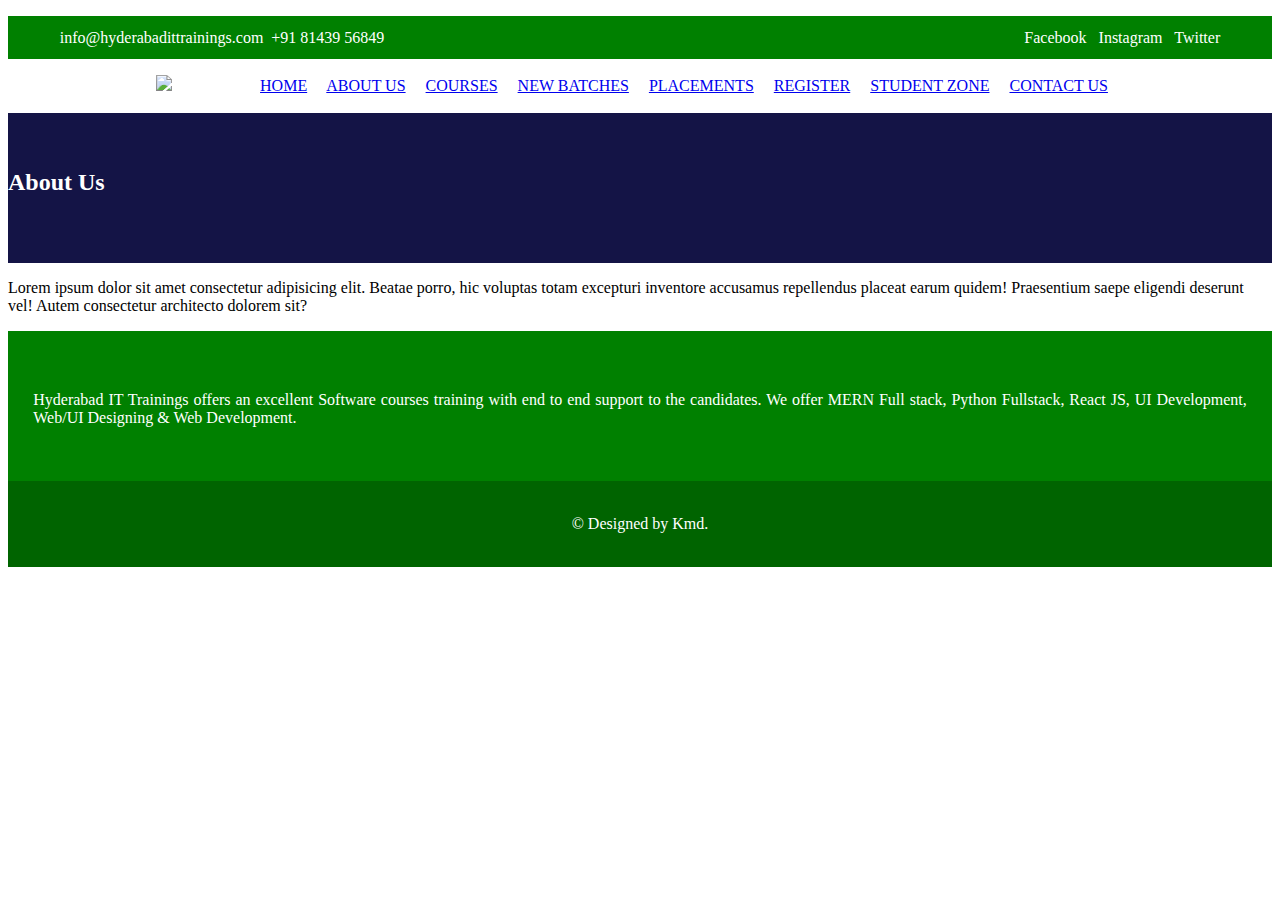
==== about.html @ dd37aead "HTML Structure with some CSS" ====
<!DOCTYPE html>
<html lang="en">

<head>
    <meta charset="UTF-8">
    <meta name="viewport" content="width=device-width, initial-scale=1.0">
    <title>Hyderabad IT Trainings | #1 Software Training Institute in Hyderabad</title>
</head>

<body>
    <section style="text-align: center; background-color: green; color: white;">
        <p style="padding: 1%;">info@hyderabadittrainings.com &nbsp;+91 81439 56849
            &emsp;&emsp;&emsp;&emsp;&emsp;&emsp;&emsp;&emsp;&emsp;&emsp;&emsp;&emsp;&emsp;
            &emsp;&emsp;&emsp;&emsp;&emsp;&emsp;&emsp;&emsp;&emsp;&emsp;&emsp;&emsp;&emsp;
            &emsp;&emsp;&emsp;&emsp;&emsp;&emsp;&emsp;&emsp;&emsp;&emsp;&emsp;&emsp;&emsp;
            Facebook &nbsp; Instagram &nbsp; Twitter</p>
    </section>
    <header style="text-align: center;">
        <img src="https://hyderabadittrainings.com/images/logo.jpg">
        <!--nav-->
        &emsp;&emsp;&emsp;&emsp;&emsp;
        <a href="index.html">HOME</a>&emsp;
        <a href="about.html">ABOUT US</a>&emsp;
        <a href="courses.html">COURSES</a>&emsp;
        <a href="newbatches.html">NEW BATCHES</a>&emsp;
        <a href="placements.html">PLACEMENTS</a>&emsp;
        <a href="register.html">REGISTER</a>&emsp;
        <a href="studentzone.html">STUDENT ZONE</a>&emsp;
        <a href="contact.html">CONTACT US</a>&emsp;
        <br><br>
    </header>
    <section style="background-color: rgb(20, 20, 70); color: white; height: 150px;">
        <br><br><h2>About Us</h2>
    </section>
    <section>
        <p>Lorem ipsum dolor sit amet consectetur adipisicing elit. Beatae porro, hic voluptas totam excepturi inventore accusamus repellendus placeat earum quidem! Praesentium saepe eligendi deserunt vel! Autem consectetur architecto dolorem sit?</p>
    </section>
    <section style="width: 100%; height: 150px; background-color: green; color: white; text-align: justify;">
        <br>
        <p style="padding: 2%;">Hyderabad IT Trainings offers an excellent Software courses training with end to end
            support to the candidates. We offer MERN Full stack, Python Fullstack, React JS, UI Development, Web/UI
            Designing & Web Development.</p><br>
    </section>
    <footer style="width: 100%; background-color: darkgreen; color: white; text-align: center;">
        <br>
        <p>&copy; Designed by Kmd.</p><br>
    </footer>
</body>

</html>
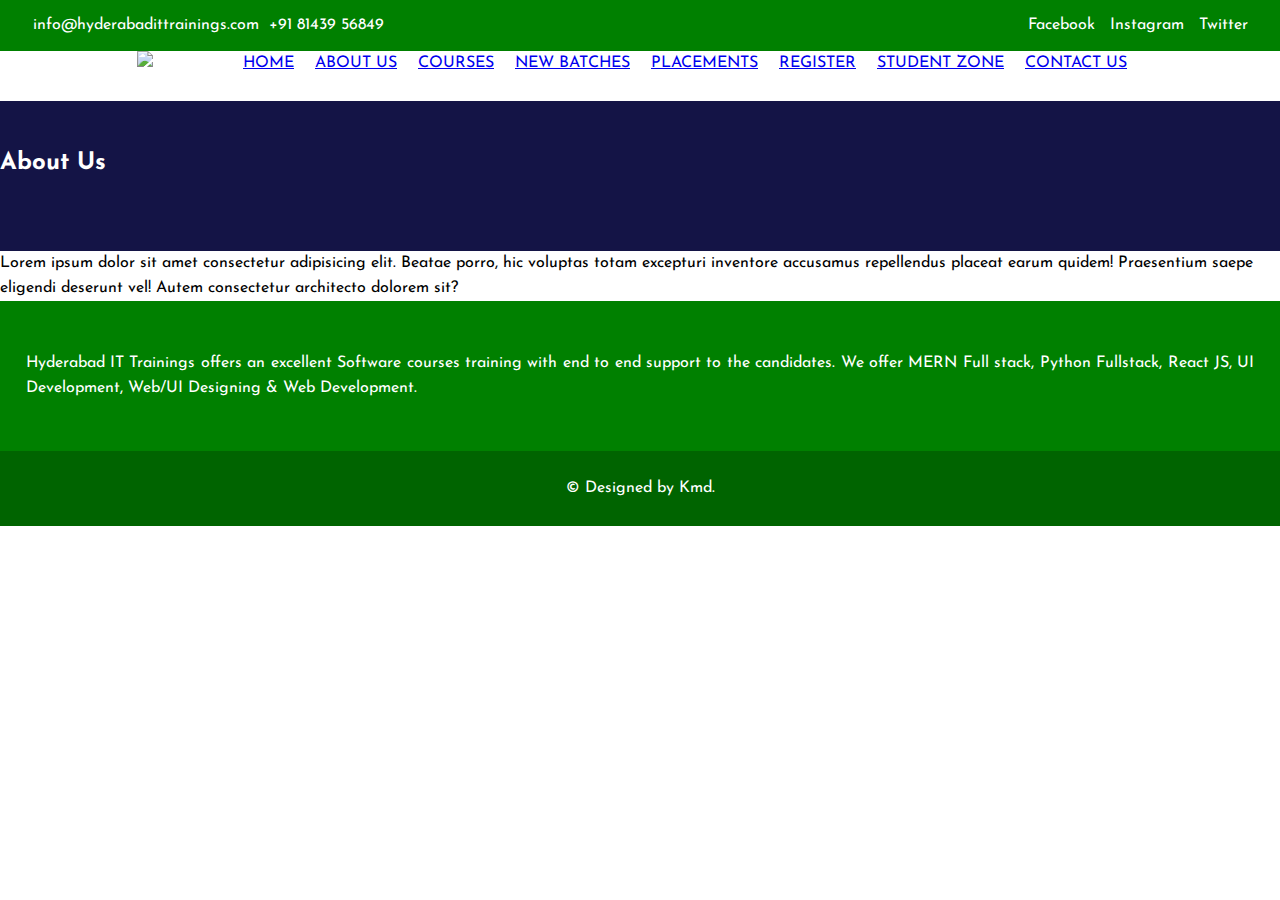
==== commit a0749372: "Section6 styled, added courses page" ====
--- a/about.html
+++ b/about.html
@@ -5,17 +5,19 @@
     <meta charset="UTF-8">
     <meta name="viewport" content="width=device-width, initial-scale=1.0">
     <title>Hyderabad IT Trainings | #1 Software Training Institute in Hyderabad</title>
+    <link rel="stylesheet" href="/CSS/style.css">
 </head>
 
 <body>
-    <section style="text-align: center; background-color: green; color: white;">
-        <p style="padding: 1%;">info@hyderabadittrainings.com &nbsp;+91 81439 56849
-            &emsp;&emsp;&emsp;&emsp;&emsp;&emsp;&emsp;&emsp;&emsp;&emsp;&emsp;&emsp;&emsp;
-            &emsp;&emsp;&emsp;&emsp;&emsp;&emsp;&emsp;&emsp;&emsp;&emsp;&emsp;&emsp;&emsp;
-            &emsp;&emsp;&emsp;&emsp;&emsp;&emsp;&emsp;&emsp;&emsp;&emsp;&emsp;&emsp;&emsp;
-            Facebook &nbsp; Instagram &nbsp; Twitter</p>
-    </section>
     <header style="text-align: center;">
+        <section style="text-align: center; background-color: green; color: white;">
+            <p style="padding: 1%;">info@hyderabadittrainings.com &nbsp;+91 81439 56849
+                &emsp;&emsp;&emsp;&emsp;&emsp;&emsp;&emsp;&emsp;&emsp;&emsp;&emsp;&emsp;&emsp;
+                &emsp;&emsp;&emsp;&emsp;&emsp;&emsp;&emsp;&emsp;&emsp;&emsp;&emsp;&emsp;&emsp;
+                &emsp;&emsp;&emsp;&emsp;&emsp;&emsp;&emsp;&emsp;&emsp;&emsp;&emsp;&emsp;&emsp;
+                Facebook &nbsp; Instagram &nbsp; Twitter</p>
+        </section>
+    
         <img src="https://hyderabadittrainings.com/images/logo.jpg">
         <!--nav-->
         &emsp;&emsp;&emsp;&emsp;&emsp;
--- a/CSS/style.css
+++ b/CSS/style.css
@@ -0,0 +1,238 @@
+@import url("https://fonts.googleapis.com/css2?family=Josefin+Sans&display=swap");
+* {
+  margin: auto;
+  box-sizing: border-box;
+  font-family: "Josefin Sans", sans-serif;
+  line-height: 25px;
+}
+div {
+  margin: 0px;
+}
+header {
+  text-align: justify;
+}
+.header1 {
+  background-color: green;
+  color: white;
+  height: 100%;
+}
+.header1 .contents {
+  width: 85%;
+}
+.header1 .contents .left {
+  float: left;
+  padding: 12px;
+}
+.header1 .contents .right {
+  float: right;
+  padding: 12px;
+}
+.clearfix {
+  clear: both;
+  display: table;
+}
+.header2 {
+  height: 100%;
+}
+.header2 .contents {
+  display: flex;
+  align-items: center;
+  width: 85%;
+}
+.navleft {
+  width: 30%;
+}
+.navleft img {
+  padding: 0px 10px;
+}
+.navright {
+  width: 80%;
+  text-align: right;
+}
+.navitems a {
+  font-size: smaller;
+  font-weight: bolder;
+  margin: auto;
+  padding: 10px;
+  text-decoration: none;
+  color: black;
+}
+.navitems a:hover {
+  color: rgb(255, 200, 0);
+}
+.full-width {
+  width: 100%;
+}
+span {
+  color: brown;
+}
+.container {
+  background-color: rgb(250, 250, 250);
+}
+.section1 {
+  width: 85%;
+  display: flex;
+  align-items: center;
+}
+.section1-left {
+  width: 70%;
+  margin: 0px;
+  padding: 10px;
+  text-align: justify;
+}
+.bold {
+  font-weight: bolder;
+  color: black;
+}
+.form {
+  display: flex;
+  justify-content: center;
+  align-items: center;
+  background-color: rgb(255, 255, 255);
+  margin: 20px;
+  width: 40%;
+}
+.h2-bg {
+  width: 100%;
+  background-color: #285803;
+}
+.form h2 {
+  color: white;
+  padding: 10px;
+  text-align: center;
+}
+.form .contents {
+  display: flex;
+  align-items: center;
+  width: 100%;
+}
+.form .contents .fields {
+  width: 100%;
+  text-align: center;
+}
+.form .contents .fields input,
+textarea {
+  padding: 10px;
+  width: 80%;
+}
+input[type="submit"] {
+  background-color: rgb(255, 200, 0);
+  color: white;
+  border: none;
+}
+input[type="submit"]:hover {
+  background-color: #002147;
+  color: rgb(255, 200, 0);
+}
+.section2,
+.section4 {
+  background-color: rgb(200, 200, 200);
+  text-align: center;
+}
+.section2-figures,
+.section4-figures {
+  margin: 0% 5%;
+}
+figure {
+  display: inline-block;
+  text-align: center;
+  background-color: white;
+  color: black;
+  width: 20%;
+  margin: 25px;
+}
+figure img {
+  width: 100%;
+}
+figcaption {
+  width: 100%;
+  padding: 10px;
+}
+.fixed {
+  position: fixed;
+  bottom: 10%;
+  left: 0%;
+  background-color: green;
+  color: white;
+  border: none;
+  padding: 10px;
+  width: 150px;
+  height: 50px;
+  z-index: 1;
+}
+.section3,
+.section5 {
+  text-align: center;
+  width: 85%;
+  padding: 10px;
+}
+table {
+  width: 100%;
+  border: black;
+  border-collapse: collapse;
+}
+thead {
+  background-color: #002147;
+  color: white;
+}
+td,
+th {
+  text-align: left;
+  padding: 20px;
+  border: solid thin rgb(210, 210, 210);
+}
+td a {
+  color: red;
+  text-decoration: none;
+}
+.section4-figures figure {
+  height: 100%;
+}
+.section4-figures figure img {
+  width: 30%;
+  padding: 10px 0px;
+  text-align: center;
+}
+figcaption h3,
+figcaption p {
+  text-align: center;
+  padding: 10px 20px;
+}
+.section5-contents {
+  display: flex;
+}
+.section5-contents-left {
+  width: 50%;
+  text-align: justify;
+  margin-right: 15px;
+}
+.section5-contents-right {
+  width: 50%;
+  text-align: justify;
+  margin-left: 15px;
+}
+.section6 {
+  height: 250px;
+  background-color: #002147;
+  color: white;
+  text-align: center;
+  display: flex;
+  align-items: end;
+  justify-content: center;
+}
+.section6 .content {
+  width: 85%;
+  /* border: solid red; */
+  display: flex;
+  justify-content: space-between;
+}
+.section6 .content .stats-content {
+  padding: 25px;
+  /* border: solid green; */
+}
+.section6 h1 {
+  color: rgb(255, 200, 0);
+}
+.section6 img {
+  width: 20%;
+}
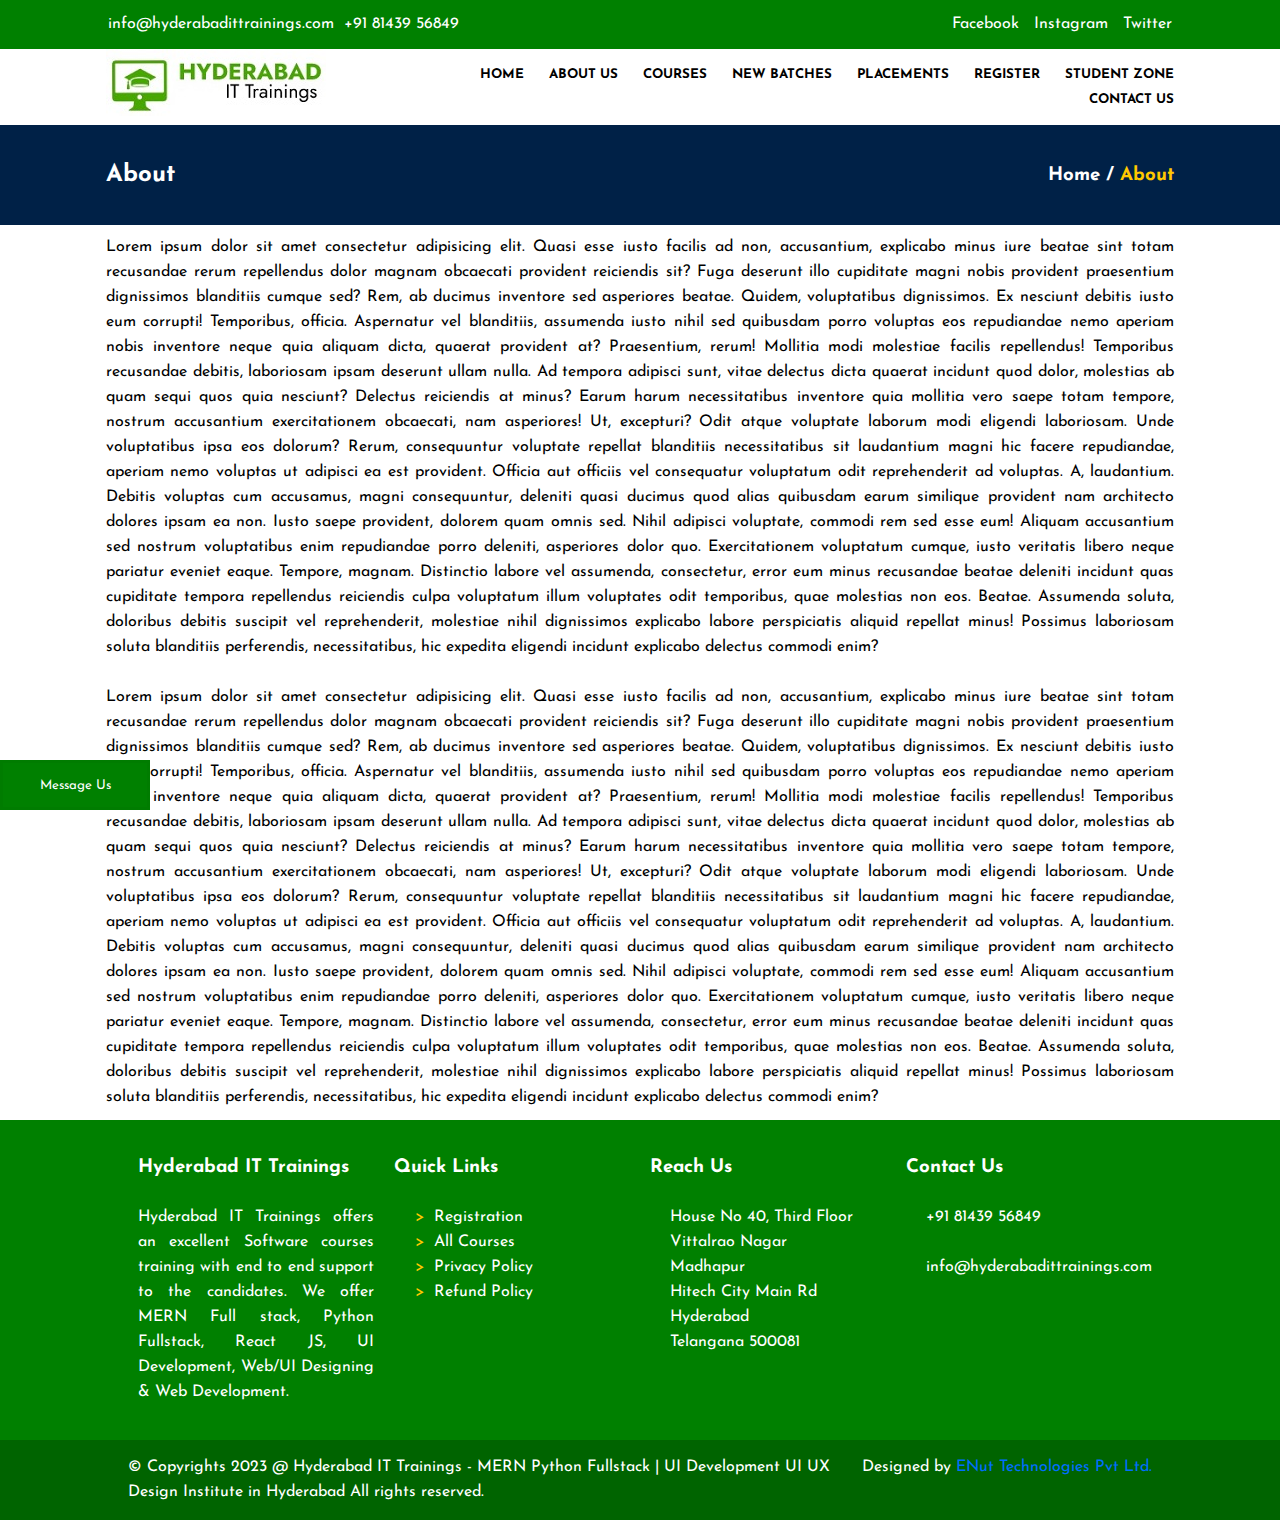
==== commit a7b16aa5: "Footer and more pages" ====
--- a/about.html
+++ b/about.html
@@ -1,52 +1,193 @@
 <!DOCTYPE html>
 <html lang="en">
+  <head>
+    <meta charset="UTF-8" />
+    <meta name="viewport" content="width=device-width, initial-scale=1.0" />
+    <title>
+      Hyderabad IT Trainings | #1 Software Training Institute in Hyderabad
+    </title>
+    <link rel="icon" type="image/x-icon" href="Assets/Images/favicon.jpg" />
+    <link rel="stylesheet" href="CSS/style.css" />
+  </head>
 
-<head>
-    <meta charset="UTF-8">
-    <meta name="viewport" content="width=device-width, initial-scale=1.0">
-    <title>Hyderabad IT Trainings | #1 Software Training Institute in Hyderabad</title>
-    <link rel="stylesheet" href="/CSS/style.css">
-</head>
-
-<body>
-    <header style="text-align: center;">
-        <section style="text-align: center; background-color: green; color: white;">
-            <p style="padding: 1%;">info@hyderabadittrainings.com &nbsp;+91 81439 56849
-                &emsp;&emsp;&emsp;&emsp;&emsp;&emsp;&emsp;&emsp;&emsp;&emsp;&emsp;&emsp;&emsp;
-                &emsp;&emsp;&emsp;&emsp;&emsp;&emsp;&emsp;&emsp;&emsp;&emsp;&emsp;&emsp;&emsp;
-                &emsp;&emsp;&emsp;&emsp;&emsp;&emsp;&emsp;&emsp;&emsp;&emsp;&emsp;&emsp;&emsp;
-                Facebook &nbsp; Instagram &nbsp; Twitter</p>
+  <body>
+    <header>
+      <section class="header1">
+        <section class="contents clearfix">
+          <p class="left">
+            info@hyderabadittrainings.com &nbsp;+91 81439 56849
+          </p>
+          <p class="right">Facebook &nbsp; Instagram &nbsp; Twitter</p>
         </section>
-    
-        <img src="https://hyderabadittrainings.com/images/logo.jpg">
-        <!--nav-->
-        &emsp;&emsp;&emsp;&emsp;&emsp;
-        <a href="index.html">HOME</a>&emsp;
-        <a href="about.html">ABOUT US</a>&emsp;
-        <a href="courses.html">COURSES</a>&emsp;
-        <a href="newbatches.html">NEW BATCHES</a>&emsp;
-        <a href="placements.html">PLACEMENTS</a>&emsp;
-        <a href="register.html">REGISTER</a>&emsp;
-        <a href="studentzone.html">STUDENT ZONE</a>&emsp;
-        <a href="contact.html">CONTACT US</a>&emsp;
-        <br><br>
+      </section>
+      <section class="header2">
+        <section class="contents clearfix">
+          <div class="navleft">
+            <a href="index.html"><img src="Assets/Images/logo.jpg" /></a>
+          </div>
+          <div class="navright">
+            <nav class="navitems">
+              <a href="index.html">HOME</a>
+              <a href="about.html">ABOUT US</a>
+              <a href="courses.html">COURSES</a>
+              <a href="newbatches.html">NEW BATCHES</a>
+              <a href="placements.html">PLACEMENTS</a>
+              <a href="register.html">REGISTER</a>
+              <a href="studentzone.html">STUDENT ZONE</a>
+              <a href="contact.html">CONTACT US</a>
+            </nav>
+          </div>
+        </section>
+      </section>
     </header>
-    <section style="background-color: rgb(20, 20, 70); color: white; height: 150px;">
-        <br><br><h2>About Us</h2>
+    <section class="page-header">
+      <section class="flex clearfix">
+        <div class="left">
+          <h2>About</h2>
+        </div>
+        <div class="right">
+          <h3>Home / <span>About</span></h3>
+        </div>
+      </section>
     </section>
-    <section>
-        <p>Lorem ipsum dolor sit amet consectetur adipisicing elit. Beatae porro, hic voluptas totam excepturi inventore accusamus repellendus placeat earum quidem! Praesentium saepe eligendi deserunt vel! Autem consectetur architecto dolorem sit?</p>
+    <section class="section3">
+        <p class="justified-text">
+            Lorem ipsum dolor sit amet consectetur adipisicing elit. Quasi esse
+            iusto facilis ad non, accusantium, explicabo minus iure beatae sint
+            totam recusandae rerum repellendus dolor magnam obcaecati provident
+            reiciendis sit? Fuga deserunt illo cupiditate magni nobis provident
+            praesentium dignissimos blanditiis cumque sed? Rem, ab ducimus inventore
+            sed asperiores beatae. Quidem, voluptatibus dignissimos. Ex nesciunt
+            debitis iusto eum corrupti! Temporibus, officia. Aspernatur vel
+            blanditiis, assumenda iusto nihil sed quibusdam porro voluptas eos
+            repudiandae nemo aperiam nobis inventore neque quia aliquam dicta,
+            quaerat provident at? Praesentium, rerum! Mollitia modi molestiae
+            facilis repellendus! Temporibus recusandae debitis, laboriosam ipsam
+            deserunt ullam nulla. Ad tempora adipisci sunt, vitae delectus dicta
+            quaerat incidunt quod dolor, molestias ab quam sequi quos quia nesciunt?
+            Delectus reiciendis at minus? Earum harum necessitatibus inventore quia
+            mollitia vero saepe totam tempore, nostrum accusantium exercitationem
+            obcaecati, nam asperiores! Ut, excepturi? Odit atque voluptate laborum
+            modi eligendi laboriosam. Unde voluptatibus ipsa eos dolorum? Rerum,
+            consequuntur voluptate repellat blanditiis necessitatibus sit laudantium
+            magni hic facere repudiandae, aperiam nemo voluptas ut adipisci ea est
+            provident. Officia aut officiis vel consequatur voluptatum odit
+            reprehenderit ad voluptas. A, laudantium. Debitis voluptas cum
+            accusamus, magni consequuntur, deleniti quasi ducimus quod alias
+            quibusdam earum similique provident nam architecto dolores ipsam ea non.
+            Iusto saepe provident, dolorem quam omnis sed. Nihil adipisci voluptate,
+            commodi rem sed esse eum! Aliquam accusantium sed nostrum voluptatibus
+            enim repudiandae porro deleniti, asperiores dolor quo. Exercitationem
+            voluptatum cumque, iusto veritatis libero neque pariatur eveniet eaque.
+            Tempore, magnam. Distinctio labore vel assumenda, consectetur, error eum
+            minus recusandae beatae deleniti incidunt quas cupiditate tempora
+            repellendus reiciendis culpa voluptatum illum voluptates odit
+            temporibus, quae molestias non eos. Beatae. Assumenda soluta, doloribus
+            debitis suscipit vel reprehenderit, molestiae nihil dignissimos
+            explicabo labore perspiciatis aliquid repellat minus! Possimus
+            laboriosam soluta blanditiis perferendis, necessitatibus, hic expedita
+            eligendi incidunt explicabo delectus commodi enim?
+          </p><br/>
+          <p class="justified-text">
+            Lorem ipsum dolor sit amet consectetur adipisicing elit. Quasi esse
+            iusto facilis ad non, accusantium, explicabo minus iure beatae sint
+            totam recusandae rerum repellendus dolor magnam obcaecati provident
+            reiciendis sit? Fuga deserunt illo cupiditate magni nobis provident
+            praesentium dignissimos blanditiis cumque sed? Rem, ab ducimus inventore
+            sed asperiores beatae. Quidem, voluptatibus dignissimos. Ex nesciunt
+            debitis iusto eum corrupti! Temporibus, officia. Aspernatur vel
+            blanditiis, assumenda iusto nihil sed quibusdam porro voluptas eos
+            repudiandae nemo aperiam nobis inventore neque quia aliquam dicta,
+            quaerat provident at? Praesentium, rerum! Mollitia modi molestiae
+            facilis repellendus! Temporibus recusandae debitis, laboriosam ipsam
+            deserunt ullam nulla. Ad tempora adipisci sunt, vitae delectus dicta
+            quaerat incidunt quod dolor, molestias ab quam sequi quos quia nesciunt?
+            Delectus reiciendis at minus? Earum harum necessitatibus inventore quia
+            mollitia vero saepe totam tempore, nostrum accusantium exercitationem
+            obcaecati, nam asperiores! Ut, excepturi? Odit atque voluptate laborum
+            modi eligendi laboriosam. Unde voluptatibus ipsa eos dolorum? Rerum,
+            consequuntur voluptate repellat blanditiis necessitatibus sit laudantium
+            magni hic facere repudiandae, aperiam nemo voluptas ut adipisci ea est
+            provident. Officia aut officiis vel consequatur voluptatum odit
+            reprehenderit ad voluptas. A, laudantium. Debitis voluptas cum
+            accusamus, magni consequuntur, deleniti quasi ducimus quod alias
+            quibusdam earum similique provident nam architecto dolores ipsam ea non.
+            Iusto saepe provident, dolorem quam omnis sed. Nihil adipisci voluptate,
+            commodi rem sed esse eum! Aliquam accusantium sed nostrum voluptatibus
+            enim repudiandae porro deleniti, asperiores dolor quo. Exercitationem
+            voluptatum cumque, iusto veritatis libero neque pariatur eveniet eaque.
+            Tempore, magnam. Distinctio labore vel assumenda, consectetur, error eum
+            minus recusandae beatae deleniti incidunt quas cupiditate tempora
+            repellendus reiciendis culpa voluptatum illum voluptates odit
+            temporibus, quae molestias non eos. Beatae. Assumenda soluta, doloribus
+            debitis suscipit vel reprehenderit, molestiae nihil dignissimos
+            explicabo labore perspiciatis aliquid repellat minus! Possimus
+            laboriosam soluta blanditiis perferendis, necessitatibus, hic expedita
+            eligendi incidunt explicabo delectus commodi enim?
+          </p>
     </section>
-    <section style="width: 100%; height: 150px; background-color: green; color: white; text-align: justify;">
-        <br>
-        <p style="padding: 2%;">Hyderabad IT Trainings offers an excellent Software courses training with end to end
-            support to the candidates. We offer MERN Full stack, Python Fullstack, React JS, UI Development, Web/UI
-            Designing & Web Development.</p><br>
-    </section>
-    <footer style="width: 100%; background-color: darkgreen; color: white; text-align: center;">
-        <br>
-        <p>&copy; Designed by Kmd.</p><br>
+    <button class="fixed">Message Us</button>
+    <footer>
+      <section class="footer1">
+        <br />
+        <section class="flex clearfix">
+          <div class="content justified-text">
+            <h3>Hyderabad IT Trainings</h3>
+            <br />
+            <p>
+              Hyderabad IT Trainings offers an excellent Software courses
+              training with end to end support to the candidates. We offer MERN
+              Full stack, Python Fullstack, React JS, UI Development, Web/UI
+              Designing & Web Development.
+            </p>
+          </div>
+          <div class="content">
+            <h3>Quick Links</h3>
+            <br />
+            <ul>
+              <li><p>Registration</p></li>
+              <li><p>All Courses</p></li>
+              <li><p>Privacy Policy</p></li>
+              <li><p>Refund Policy</p></li>
+            </ul>
+          </div>
+          <div class="lmcontent">
+            <h3>Reach Us</h3>
+            <br />
+            <p>House No 40, Third Floor</p>
+            <p>Vittalrao Nagar</p>
+            <p>Madhapur</p>
+            <p>Hitech City Main Rd</p>
+            <p>Hyderabad</p>
+            <p>Telangana 500081</p>
+          </div>
+          <div class="lmcontent">
+            <h3>Contact Us</h3>
+            <br />
+            <p>+91 81439 56849</p>
+            <br />
+            <p>info@hyderabadittrainings.com</p>
+            <br />
+          </div>
+        </section>
+        <br />
+      </section>
+      <section class="footer2">
+        <section class="flex clearfix">
+          <br />
+          <section class="left">
+            <p>
+              &copy; Copyrights 2023 @ Hyderabad IT Trainings - MERN Python
+              Fullstack | UI Development UI UX Design Institute in Hyderabad All
+              rights reserved.
+            </p>
+          </section>
+          <section class="right">
+            <p>Designed by <span>ENut Technologies Pvt Ltd.</span></p>
+            <br />
+          </section>
+        </section>
+      </section>
     </footer>
-</body>
-
-</html>+  </body>
+</html>
--- a/CSS/style.css
+++ b/CSS/style.css
@@ -154,7 +154,7 @@
   left: 0%;
   background-color: green;
   color: white;
-  border: none;
+  border: solid rgb(0, 124, 0);
   padding: 10px;
   width: 150px;
   height: 50px;
@@ -178,7 +178,7 @@
 td,
 th {
   text-align: left;
-  padding: 20px;
+  padding: 10px;
   border: solid thin rgb(210, 210, 210);
 }
 td a {
@@ -236,3 +236,81 @@
 .section6 img {
   width: 20%;
 }
+.footer1 {
+  background-color: green;
+}
+.footer1 .flex {
+  width: 80%;
+  height: 100%;
+  color: white;
+  display: flex;
+  justify-content: center;
+}
+.footer1 .content,
+.footer1 .lmcontent {
+  width: 25%;
+  padding: 10px;
+}
+.justified-text {
+  text-align: justify;
+}
+.footer1 .content li {
+  list-style: ">  ";
+  color: rgb(255, 200, 0);
+}
+.footer1 .content li p {
+  color: white;
+}
+.footer1 .content li p:hover {
+  color: rgb(255, 200, 0);
+  padding-left: 10px;
+}
+.lmcontent p {
+  margin-left: 20px;
+}
+.footer2{
+  background-color:  darkgreen;
+}
+.footer2 .flex {
+  width: 80%;
+  color: white;
+  display: flex;
+  justify-content: center;
+  padding: 15px 0px;
+}
+.footer2 .flex .left {
+  width: 70%;
+}
+.footer2 .flex .right {
+  width: 30%;
+  text-align: right;
+}
+.footer2 span{
+  color: rgb(0, 110, 255);
+}
+.page-header {
+  background-color: #002147;
+  color: white;
+  height: 100px;
+  /* border: solid white; */
+  align-items: center;
+  display: flex;
+}
+.page-header .flex {
+  width: 85%;
+  display: flex;
+  align-items: center;
+  /* border: solid white; */
+  padding: 10px;
+}
+.page-header .flex .left {
+  text-align: left;
+  width: 50%;
+}
+.page-header .flex .right {
+  text-align: right;
+  width: 50%;
+}
+.page-header .flex .right span {
+  color: rgb(255, 200, 0);
+}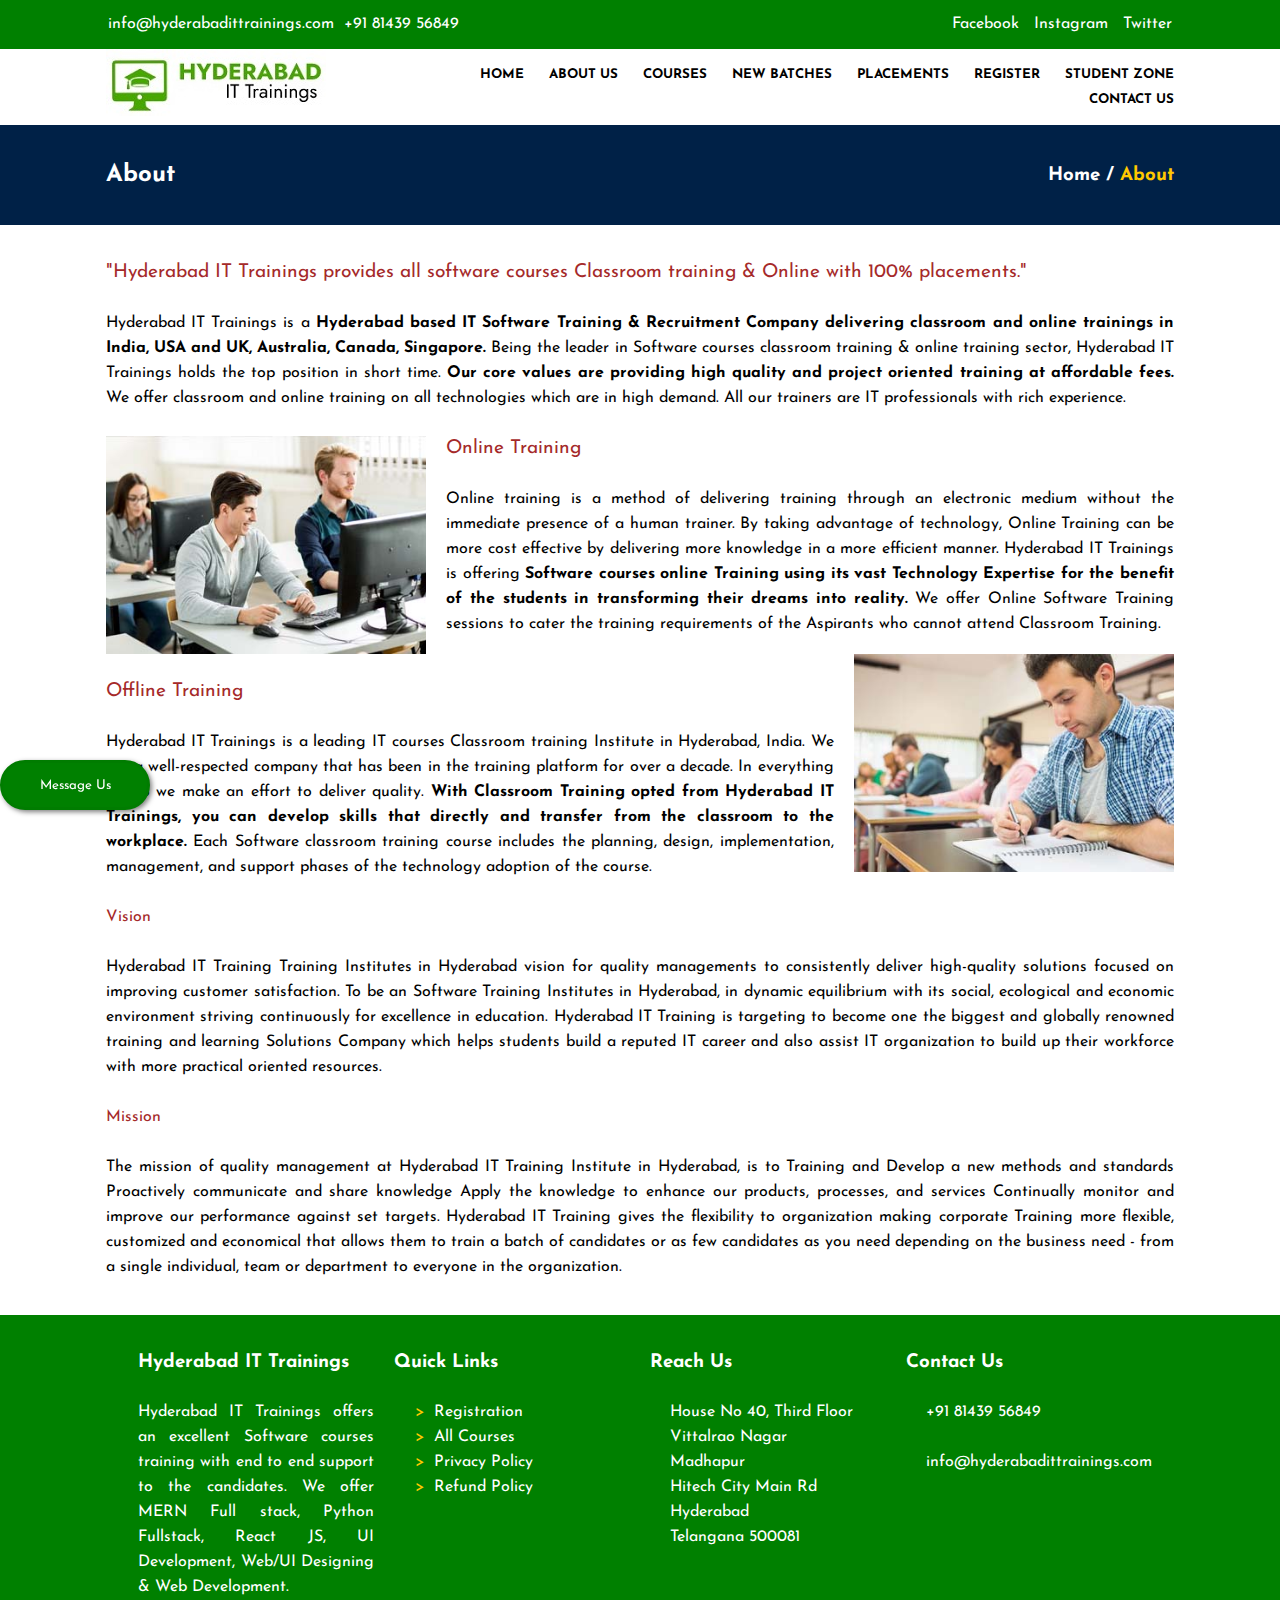
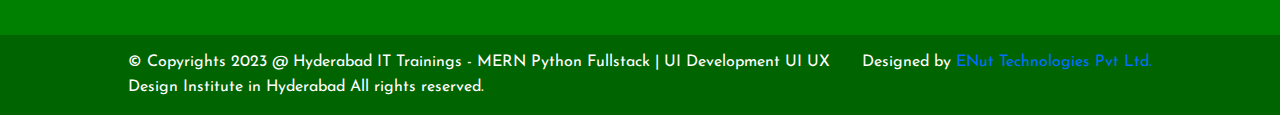
==== commit 730ecb8e: "About page completed." ====
--- a/about.html
+++ b/about.html
@@ -50,81 +50,100 @@
         </div>
       </section>
     </section>
-    <section class="section3">
-        <p class="justified-text">
-            Lorem ipsum dolor sit amet consectetur adipisicing elit. Quasi esse
-            iusto facilis ad non, accusantium, explicabo minus iure beatae sint
-            totam recusandae rerum repellendus dolor magnam obcaecati provident
-            reiciendis sit? Fuga deserunt illo cupiditate magni nobis provident
-            praesentium dignissimos blanditiis cumque sed? Rem, ab ducimus inventore
-            sed asperiores beatae. Quidem, voluptatibus dignissimos. Ex nesciunt
-            debitis iusto eum corrupti! Temporibus, officia. Aspernatur vel
-            blanditiis, assumenda iusto nihil sed quibusdam porro voluptas eos
-            repudiandae nemo aperiam nobis inventore neque quia aliquam dicta,
-            quaerat provident at? Praesentium, rerum! Mollitia modi molestiae
-            facilis repellendus! Temporibus recusandae debitis, laboriosam ipsam
-            deserunt ullam nulla. Ad tempora adipisci sunt, vitae delectus dicta
-            quaerat incidunt quod dolor, molestias ab quam sequi quos quia nesciunt?
-            Delectus reiciendis at minus? Earum harum necessitatibus inventore quia
-            mollitia vero saepe totam tempore, nostrum accusantium exercitationem
-            obcaecati, nam asperiores! Ut, excepturi? Odit atque voluptate laborum
-            modi eligendi laboriosam. Unde voluptatibus ipsa eos dolorum? Rerum,
-            consequuntur voluptate repellat blanditiis necessitatibus sit laudantium
-            magni hic facere repudiandae, aperiam nemo voluptas ut adipisci ea est
-            provident. Officia aut officiis vel consequatur voluptatum odit
-            reprehenderit ad voluptas. A, laudantium. Debitis voluptas cum
-            accusamus, magni consequuntur, deleniti quasi ducimus quod alias
-            quibusdam earum similique provident nam architecto dolores ipsam ea non.
-            Iusto saepe provident, dolorem quam omnis sed. Nihil adipisci voluptate,
-            commodi rem sed esse eum! Aliquam accusantium sed nostrum voluptatibus
-            enim repudiandae porro deleniti, asperiores dolor quo. Exercitationem
-            voluptatum cumque, iusto veritatis libero neque pariatur eveniet eaque.
-            Tempore, magnam. Distinctio labore vel assumenda, consectetur, error eum
-            minus recusandae beatae deleniti incidunt quas cupiditate tempora
-            repellendus reiciendis culpa voluptatum illum voluptates odit
-            temporibus, quae molestias non eos. Beatae. Assumenda soluta, doloribus
-            debitis suscipit vel reprehenderit, molestiae nihil dignissimos
-            explicabo labore perspiciatis aliquid repellat minus! Possimus
-            laboriosam soluta blanditiis perferendis, necessitatibus, hic expedita
-            eligendi incidunt explicabo delectus commodi enim?
-          </p><br/>
-          <p class="justified-text">
-            Lorem ipsum dolor sit amet consectetur adipisicing elit. Quasi esse
-            iusto facilis ad non, accusantium, explicabo minus iure beatae sint
-            totam recusandae rerum repellendus dolor magnam obcaecati provident
-            reiciendis sit? Fuga deserunt illo cupiditate magni nobis provident
-            praesentium dignissimos blanditiis cumque sed? Rem, ab ducimus inventore
-            sed asperiores beatae. Quidem, voluptatibus dignissimos. Ex nesciunt
-            debitis iusto eum corrupti! Temporibus, officia. Aspernatur vel
-            blanditiis, assumenda iusto nihil sed quibusdam porro voluptas eos
-            repudiandae nemo aperiam nobis inventore neque quia aliquam dicta,
-            quaerat provident at? Praesentium, rerum! Mollitia modi molestiae
-            facilis repellendus! Temporibus recusandae debitis, laboriosam ipsam
-            deserunt ullam nulla. Ad tempora adipisci sunt, vitae delectus dicta
-            quaerat incidunt quod dolor, molestias ab quam sequi quos quia nesciunt?
-            Delectus reiciendis at minus? Earum harum necessitatibus inventore quia
-            mollitia vero saepe totam tempore, nostrum accusantium exercitationem
-            obcaecati, nam asperiores! Ut, excepturi? Odit atque voluptate laborum
-            modi eligendi laboriosam. Unde voluptatibus ipsa eos dolorum? Rerum,
-            consequuntur voluptate repellat blanditiis necessitatibus sit laudantium
-            magni hic facere repudiandae, aperiam nemo voluptas ut adipisci ea est
-            provident. Officia aut officiis vel consequatur voluptatum odit
-            reprehenderit ad voluptas. A, laudantium. Debitis voluptas cum
-            accusamus, magni consequuntur, deleniti quasi ducimus quod alias
-            quibusdam earum similique provident nam architecto dolores ipsam ea non.
-            Iusto saepe provident, dolorem quam omnis sed. Nihil adipisci voluptate,
-            commodi rem sed esse eum! Aliquam accusantium sed nostrum voluptatibus
-            enim repudiandae porro deleniti, asperiores dolor quo. Exercitationem
-            voluptatum cumque, iusto veritatis libero neque pariatur eveniet eaque.
-            Tempore, magnam. Distinctio labore vel assumenda, consectetur, error eum
-            minus recusandae beatae deleniti incidunt quas cupiditate tempora
-            repellendus reiciendis culpa voluptatum illum voluptates odit
-            temporibus, quae molestias non eos. Beatae. Assumenda soluta, doloribus
-            debitis suscipit vel reprehenderit, molestiae nihil dignissimos
-            explicabo labore perspiciatis aliquid repellat minus! Possimus
-            laboriosam soluta blanditiis perferendis, necessitatibus, hic expedita
-            eligendi incidunt explicabo delectus commodi enim?
+    <section class="section3 justified-text">
+      <br />
+      <p>
+        <span class="larger"
+          >"Hyderabad IT Trainings provides all software courses Classroom
+          training & Online with 100% placements."</span
+        >
+      </p>
+      <br />
+      <p>
+        Hyderabad IT Trainings is a
+        <span class="bold"
+          >Hyderabad based IT Software Training & Recruitment Company delivering
+          classroom and online trainings in India, USA and UK, Australia,
+          Canada, Singapore.</span
+        >
+        Being the leader in Software courses classroom training & online
+        training sector, Hyderabad IT Trainings holds the top position in short
+        time.
+        <span class="bold"
+          >Our core values are providing high quality and project oriented
+          training at affordable fees.</span
+        >
+        We offer classroom and online training on all technologies which are in
+        high demand. All our trainers are IT professionals with rich experience.
+      </p>
+      <br />
+      <div class="clearfix">
+        <img class="about-img" src="Assets/Images/cu-2.jpg" alt="" />
+        <div class="about-text-1">
+          <p><span class="larger">Online Training</span></p>
+          <br />
+          <p>
+            Online training is a method of delivering training through an
+            electronic medium without the immediate presence of a human trainer.
+            By taking advantage of technology, Online Training can be more cost
+            effective by delivering more knowledge in a more efficient manner.
+            Hyderabad IT Trainings is offering
+            <span class="bold"
+              >Software courses online Training using its vast Technology
+              Expertise for the benefit of the students in transforming their
+              dreams into reality.</span
+            >
+            We offer Online Software Training sessions to cater the training
+            requirements of the Aspirants who cannot attend Classroom Training.
           </p>
+        </div>
+      </div>
+      <div class="clearfix">
+        <div class="about-text-2">
+          <br />
+          <p><span class="larger">Offline Training</span></p>
+          <br />
+          <p>
+            Hyderabad IT Trainings is a leading IT courses Classroom training
+            Institute in Hyderabad, India. We are a well-respected company that
+            has been in the training platform for over a decade. In everything
+            we do we make an effort to deliver quality.
+            <span class="bold"
+              >With Classroom Training opted from Hyderabad IT Trainings, you
+              can develop skills that directly and transfer from the classroom
+              to the workplace.</span
+            >
+            Each Software classroom training course includes the planning,
+            design, implementation, management, and support phases of the
+            technology adoption of the course.
+          </p>
+        </div>
+        <img class="about-img" src="Assets/Images/cu-5.jpg" alt="" />
+      </div>
+      <br />
+      <p>
+        <span>Vision</span><br /><br />Hyderabad IT Training Training Institutes
+        in Hyderabad vision for quality managements to consistently deliver
+        high-quality solutions focused on improving customer satisfaction. To be
+        an Software Training Institutes in Hyderabad, in dynamic equilibrium
+        with its social, ecological and economic environment striving
+        continuously for excellence in education. Hyderabad IT Training is
+        targeting to become one the biggest and globally renowned training and
+        learning Solutions Company which helps students build a reputed IT
+        career and also assist IT organization to build up their workforce with
+        more practical oriented resources.<br /><br /><span>Mission</span
+        ><br /><br />The mission of quality management at Hyderabad IT Training
+        Institute in Hyderabad, is to Training and Develop a new methods and
+        standards Proactively communicate and share knowledge Apply the
+        knowledge to enhance our products, processes, and services Continually
+        monitor and improve our performance against set targets. Hyderabad IT
+        Training gives the flexibility to organization making corporate Training
+        more flexible, customized and economical that allows them to train a
+        batch of candidates or as few candidates as you need depending on the
+        business need - from a single individual, team or department to everyone
+        in the organization.
+      </p>
+      <br />
     </section>
     <button class="fixed">Message Us</button>
     <footer>
--- a/CSS/style.css
+++ b/CSS/style.css
@@ -155,6 +155,8 @@
   background-color: green;
   color: white;
   border: solid rgb(0, 124, 0);
+  box-shadow: 2px 2px 5px rgba(0, 0, 0, 0.5);
+  border-radius: 25px;
   padding: 10px;
   width: 150px;
   height: 50px;
@@ -313,4 +315,21 @@
 }
 .page-header .flex .right span {
   color: rgb(255, 200, 0);
+}
+.larger {
+  font-size: larger;
+}
+.about-img {
+  float: left;
+  width: 30%;
+}
+.about-text-1 {
+  float: left;
+  width: 70%;
+  padding-left: 20px;
+}
+.about-text-2 {
+  float: left;
+  width: 70%;
+  padding-right: 20px;
 }